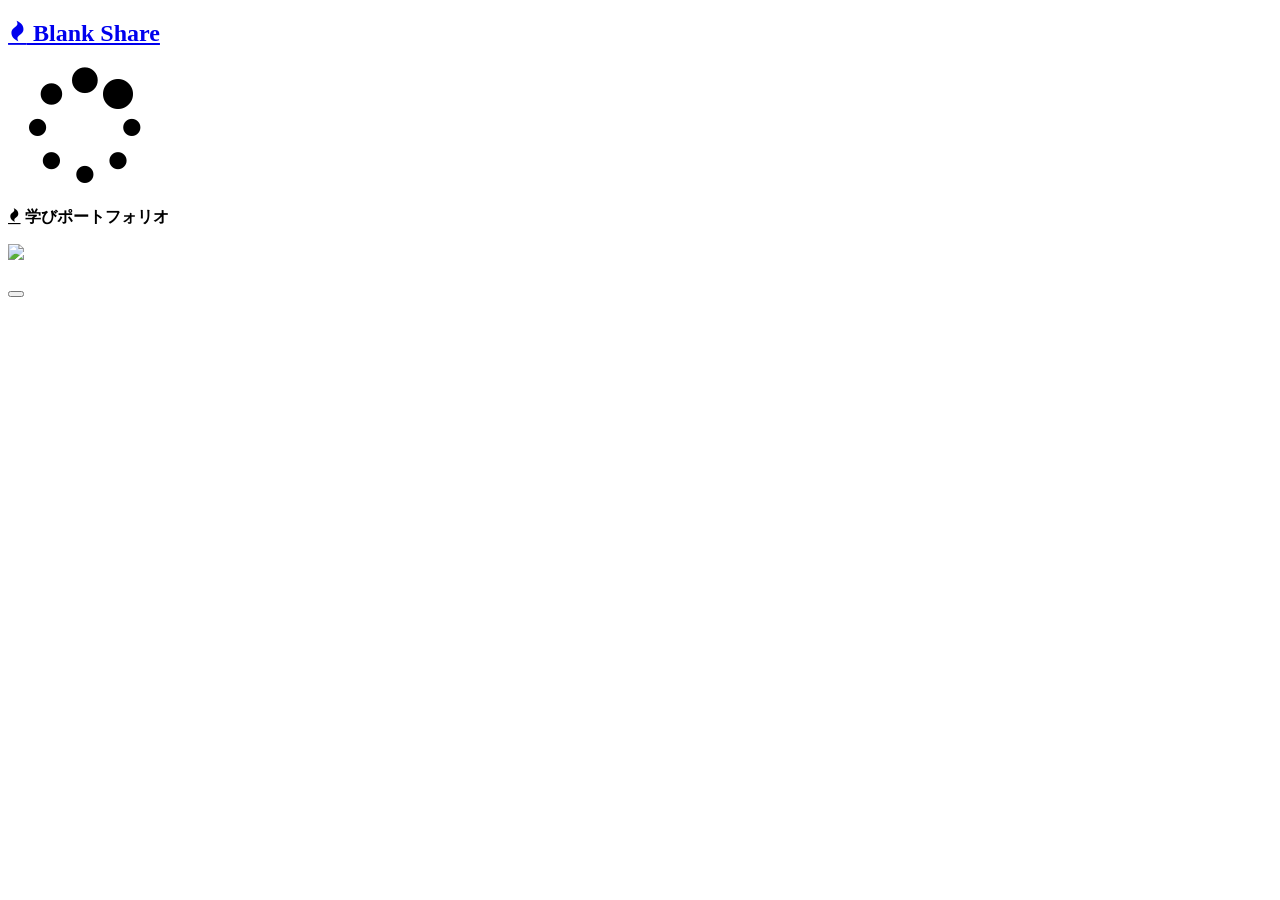
==== public/index.html @ eb274ba1 "added prototype files" ====
<!doctype html>
<html lang="en">
<head>
  <meta charset="utf-8" />
  <meta http-equiv="X-UA-Compatible" content="IE=edge" />
  <title>Blank Share</title>
  <link rel="icon" type="image/x-icon" href="/favicon.ico" />
	<link rel="stylesheet" href="https://maxcdn.bootstrapcdn.com/font-awesome/4.7.0/css/font-awesome.min.css" />
  <link rel="stylesheet" href="/css/bulma.css" />
  <link rel="stylesheet" href="/css/index.css" />
  <!--[if lt IE 9]>
    <script src="https://cdnjs.cloudflare.com/ajax/libs/html5shiv/3.7.3/html5shiv.js"></script>
  <![endif]-->
  <meta name="viewport" content="width=device-width, initial-scale=1" />
</head>
<body>

<nav class="nav">
  <div class="container">
    <div class="nav-left">
      <a id="logo-button" class="nav-item" href="#">
        <h1 class="title">
          <span class="icon is-medium">
            <i class="fa fa-fire"></i>
          </span>
          Blank Share
        </h1>
      </a>
    </div>
    <div class="nav-right">

      <span id="newPost-button" class="nav-item"  style="display:none;">
        <a class="button">
          <span class="icon">
            <i class="fa fa-plus"></i>
          </span>
          <span>New Activity</span>
        </a>
      </span>
      <span id="signOut" class="nav-item" style="display:none;">
        <a id="" class="button">
          <span class="icon">
            <i class="fa fa-sign-out"></i>
          </span>
          <span>Logout</span>
        </a>
      </span>
    </div>
  </div>
</nav>

<section id="loading-section" class="hero is-fullheight">
  <div class="hero-body">
    <div class="container">
      <div id="loading-block" class="has-text-centered" style="display:block;">
        <h1 class="title">
          <i class="fa fa-spinner fa-pulse fa-5x fa-fw"></i>
          <span class="sr-only">Loading...</span>
        </h1>
      </div>
    </div>
  </div>
</section>

<section id="login-section" class="hero is-fullheight" style="display:none;">
  <div class="hero-body">
    <div class="container">
      <div class="column is-8 is-offset-2">
        <h1 class="title">Login</h1>
        <form onsubmit="return false;">
          <div class="box">
            <label class="label">Account ID</label>
            <p class="control has-icon">
              <input id="email" class="input" type="text" placeholder="tanaka">
              <span class="icon">
                <i class="fa fa-envelope"></i>
              </span>
            </p>
            <label class="label">Password</label>
            <p class="control has-icon">
              <input id="password" class="input" type="password" placeholder="●●●●●●●">
              <span class="icon">
                <i class="fa fa-key"></i>
              </span>
            </p>
            <p class="control">
              <div id="login-message" class="notification is-danger" style="display:none;">
                <button class="delete" onclick="this.parentNode.style.display = 'none';"></button>
                <span id="login-message-text"></span>
              </div>
            </p>
            <hr>
            <p class="control">
              <button id="signIn" type="submit" class="button is-primary">Login</button>
            </p>
          </div>
        </form>
      </div>
    </div>
  </div>
</section>

<section id="main-section" class="hero" style="display:none;">
</section>

<section id="main-body-section" class="section" style="display:none;">

  <div class="container">
    <div class="columns is-mobile" style="display:none;">
      <div class="column is-quater-tablet is-half-mobile">
        <p class="control">
          <span class="select is-fullwidth">
            <select>
              <option>学年</option>
              <option value="gk">年長</option>
              <option value="g1">小1</option>
              <option value="g2">小2</option>
              <option value="g3">小3</option>
              <option value="g4">小4</option>
              <option value="g5">小5</option>
              <option value="g6">小6</option>
              <option value="g7">中1</option>
              <option value="g8">中2</option>
              <option value="g9">中3</option>
              <option value="g10">高1</option>
              <option value="g11">高2</option>
              <option value="g12">高3</option>
            </select>
          </span>
        </p>
      </div>
      <div class="column is-quater-tablet is-half-mobile">
        <p class="control">
          <span class="select is-fullwidth">
            <select>
              <option>教科</option>
              <option>総合</option>
              <option>算数・数学</option>
              <option>理科</option>
              <option>音楽</option>
              <option>図工・技術・家庭科</option>
              <option>体育</option>
              <option>国語</option>
              <option>社会</option>
              <option>英語</option>
            </select>
          </span>
        </p>
      </div>
      <div class="column is-quater-tablet is-half-mobile">
        <p class="control">
          <span class="select is-fullwidth">
            <select>
              <option>時間数</option>
              <option>45分</option>
              <option>90分</option>
            </select>
          </span>
        </p>
      </div>
      <div class="column is-quater-tablet is-half-mobile">
        <p class="control">
          <span class="select is-fullwidth">
            <select>
              <option>必要物品</option>
              <option>With options</option>
            </select>
          </span>
        </p>
      </div>
    </div>
    <div class="columns is-mobile is-multiline" id="posts-block">
      <div class="column is-fullwidth has-text-centered">
        <a class="button is-link is-loading is-large">&nbsp;</a>
      </div>
    </div>
  </div>
</section>

<section id="detail-header-section" class="hero is-warning" style="display:none;">
  <div class="hero-body cardheader is-text-centered">
    <div class="container">
      <div class="columns is-multiline">
        <div class="column is-12">
          <div class="is-pulled-right">
            <button id="editPost-button" class="button" href="javascript:void(0);" style="display:none;" onclick="main">
              <span class="icon">
                <i class="fa fa-pencil"></i>
              </span>
              <span>Edit</span>
            </button>
          </div>
          <h1 id="postTitle" class="title"></h1>
        </div>
        <div class="column has-text-centered">
          <img id="postFileImg">
        </div>
        <div class="column">
          <table class="table">
            <tbody>
              <tr>
                <td class="is-icon">
                  <a href="#">
                    <i class="fa fa-users"></i>
                  </a>
                </td>
                <td>学年</td>
                <td>小学校4年生</td>
              </tr>
              <tr>
                <td class="is-icon">
                  <a href="#">
                    <i class="fa fa-leanpub"></i>
                  </a>
                </td>
                <td>教科</td>
                <td>理科</td>
              </tr>
              <tr>
                <td class="is-icon">
                  <a href="#">
                    <i class="fa fa-calendar"></i>
                  </a>
                </td>
                <td>時間数</td>
                <td>2時間(45分×2)</td>
              </tr>
            </tbody>
          </table>
          <span id="postCreatedAt"></span>
        </div>
      </div>
    </div>
  </div>
</section>

<section id="detail-body-section" class="section" style="display:none;">
  <div class="container">

    <div class="columns is-multiline">
      <div class="column is-12">
        <div class="content is-medium">
          <input id="postId-hidden" type="hidden">
          <div id="article-block"></div>
        </div>
      </div>
      <div class="column is-12">
        <div class="tabs is-boxed is-medium">
          <ul>
            <li class="is-active">
              <a>
                <span class="icon is-small">
                  <i class="fa fa-tasks"></i>
                </span>
                <span>まとめムービー</span>
              </a>
            </li>
          </ul>
        </div>
      </div>
      <div class="column is-12">
        <figure class="video">
          <iframe id="movie" src="about:blank" frameborder="0" allowfullscreen></iframe>
        </figure>
      </div>
    </div>

    <div class="columns is-multiline">
      <div class="column is-12">
        <div class="tabs is-boxed is-medium">
          <ul>
            <li class="is-active">
              <a>
                <span class="icon is-small">
                  <i class="fa fa-tasks"></i>
                </span>
                <span>各班の活動</span>
              </a>
            </li>
          </ul>
        </div>
      </div>
    </div>

    <div class="columns is-multiline" id="groups-block">
      <div class="column is-fullwidth has-text-centered">
        <a class="button is-link is-loading is-large">&nbsp;</a>
      </div>
    </div>

    <div class="columns is-multiline">
      <div class="column is-1">
        <span id="newGroup-button" style="display:none;">
          <a class="button">
            <span class="icon">
              <i class="fa fa-plus"></i>
            </span>
            <span>New Group</span>
          </a>
        </span>
      </div>
    </div>

    <div class="tabs is-boxed is-medium" style="display:none;">
      <ul>
        <li class="is-active"><a>Comments</a></li>
      </ul>
    </div>
    <div id="comment-block" style="display:none;">
      <div id="comments"></div>
      <hr>
      <div>
        <article class="media">
          <figure class="media-left">
            <p class="icon is-large">
              <i class="fa fa-user-circle-o"></i>
            </p>
          </figure>
          <div class="media-content">
            <p class="control">
              <textarea id="comment-text" class="textarea" placeholder="Add a comment..."></textarea>
            </p>
            <p class="control">
              <button id="postComment-button" class="button is-primary">Post comment</button>
            </p>
          </div>
        </article>
      </div>
    </div>
  </div>
</section>

<section id="group-header-section" class="hero is-success" style="display:none;">
  <div class="hero-body">
    <div class="container">
      <div class="columns is-multiline">
        <div class="column is-12">
          <div class="is-pulled-right">
            <button id="editGroup-button" class="button" style="display:none;">
              <span class="icon">
                <i class="fa fa-pencil"></i>
              </span>
              <span>Edit</span>
            </button>
          </div>
          <h1 id="groupSubTitle" class="subtitle"></h1>
          <h1 id="groupTitle" class="title"></h1>
        </div>
      </div>
    </div>

  </div>
</section>

<section id="group-body-section" class="section" style="display:none;">
  <div class="container">
    <div class="columns is-multiline">
      <div class="column is-12">
        <div class="content is-medium">
          <input id="groupId-hidden" type="hidden">
          <div id="group-article-block"></div>
        </div>
        <div class="tabs is-boxed is-medium">
          <ul>
            <li class="is-active">
              <a>
                <span class="icon is-small">
                  <i class="fa fa-tasks"></i>
                </span>
                <span>デザインシートと作品</span>
              </a>
            </li>
          </ul>
        </div>
      </div>

      <div class="column is-6">
        <img id="groupFileImg" style="border:1px solid gray;">
      </div>
      <div class="column is-6">
        <figure class="video">
          <iframe id="group-movie" src="about:blank" frameborder="0" allowfullscreen></iframe>
        </figure>
      </div>
    </div>

    <div class="tabs is-boxed is-medium" style="display:none;">
      <ul>
        <li class="is-active"><a>Comments</a></li>
      </ul>
    </div>
    <div id="group-comment-block" style="display:none;">
      <div id="group-comments"></div>
      <hr>
      <div>
        <article class="media">
          <figure class="media-left">
            <p class="icon is-large">
              <i class="fa fa-user-circle-o"></i>
            </p>
          </figure>
          <div class="media-content">
            <p class="control">
              <textarea id="group-comment-text" class="textarea" placeholder="Add a comment..."></textarea>
            </p>
            <p class="control">
              <button id="groupComment-button" class="button is-primary">Post comment</button>
            </p>
          </div>
        </article>
      </div>
    </div>
  </div>
</section>

<section id="newPost-section" class="section" style="display:none;">
  <div class="container">
    <form id="newPost-form" onsubmit="return false;">
      <div class="columns is-multiline">
        <div class="column is-half">
          <label class="label">Title</label>
          <p class="control">
            <input id="title-input" class="input" type="text" placeholder="Title">
          </p>
          <label class="label">Tags</label>
          <p class="control">
            <input id="tags-input" class="input" type="text" placeholder="Tags separated by comma(,)">
          </p>
          <label class="label">学年</label>
          <p class="control">
            <span class="select">
              <select id="grade-input">
                <option value="4">4年生</option>
                <option value="5">5年生</option>
              </select>
            </span>
          </p>
          <label class="label">教科</label>
          <p class="control">
            <span class="select">
              <select id="subject-input">
                <option value="science">理科</option>
                <option value="math">算数</option>
              </select>
            </span>
          </p>
          <label class="label">実施日</label>
          <p class="control">
            <input id="date-input" class="input" type="date">
          </p>
          <label class="label">まとめ動画 URL(Youtube)</label>
          <p class="control">
            <input id="movie-input" class="input" type="url" placeholder="https://www.youtube.com/watch?v=AAAAAAAAAAA">
          </p>
        </div>
        <div class="column is-half">
          <label class="label">Image</label>
          <p class="control">
            <input id="file-input" type="file" accept="image/*,capture=camera">
          </p>
          <label class="label">Image Display Style</label>
          <p class="control">
            <label class="radio">
              <input id="display-input-cover" type="radio" name="display" value="cover">
              Cover
            </label>
            <label class="radio">
              <input id="display-input-contain" type="radio" name="display" value="contain" checked>
              Contain
            </label>
          </p>
          <p>
            <figure class="image is-2by1">
              <img id="postFile">
            </figure>
          </p>
        </div>
        <div class="column is-fullwidth">
          <label class="label">Article</label>
          <p class="control">
            <textarea id="article-input" class="textarea" placeholder="Textarea"></textarea>
          </p>
          <p class="control">
            <div id="newPost-message" class="notification is-danger" style="display:none;">
              <button class="delete" onclick="this.parentNode.style.display = 'none';"></button>
              <span id="newPost-message-text"></span>
            </div>
          </p>
          <hr>
          <p class="control">
            <button id="post-button" type="submit" class="button is-primary">Post</button>
          </p>
        </div>
      </div>
    </form>
  </div>
</section>

<section id="newGroup-section" class="section" style="display:none;">
  <div class="container">
    <form id="newGroup-form" onsubmit="return false;">
      <div class="columns is-multiline">
        <div class="column is-half">
          <label class="label">Title</label>
          <p class="control">
            <input id="group-title-input" class="input" type="text" placeholder="Title">
          </p>
          <label class="label">制作物動画 URL(Youtube)</label>
          <p class="control">
            <input id="group-movie-input" class="input" type="url" placeholder="https://www.youtube.com/watch?v=AAAAAAAAAAA">
          </p>
        </div>

        <div class="column is-half">
          <label class="label">Image</label>
          <p class="control">
            <input id="group-file-input" type="file" accept="image/*,capture=camera">
          </p>
          <label class="label">Image Display Style</label>
          <p class="control">
            <label class="radio">
              <input id="group-display-input-cover" type="radio" name="display" value="cover">
              Cover
            </label>
            <label class="radio">
              <input id="group-display-input-contain" type="radio" name="display" value="contain" checked>
              Contain
            </label>
          </p>
          <p>
            <figure class="image is-2by1">
              <img id="group-postFile">
            </figure>
          </p>
        </div>
        <div class="column is-fullwidth">
          <label class="label">Article</label>
          <p class="control">
            <textarea id="group-article-input" class="textarea" placeholder="Textarea"></textarea>
          </p>
          <p class="control">
            <div id="newGroup-message" class="notification is-danger" style="display:none;">
              <button class="delete" onclick="this.parentNode.style.display = 'none';"></button>
              <span id="newGroup-message-text"></span>
            </div>
          </p>
          <hr>
          <p class="control">
            <button id="group-post-button" type="submit" class="button is-primary">Post</button>
          </p>
        </div>
      </div>
    </form>
  </div>
</section>

<footer class="footer">
  <div class="container">
    <div class="content has-text-centered">
      <p>
        <span class="icon">
          <i class="fa fa-fire"></i>
        </span>
        <strong>学びポートフォリオ</strong>
      </p>
    </div>
  </div>
</footer>

<div id="imgmodal-block" class="modal">
  <div id="imgmodal-bg" class="modal-background"></div>
  <div class="modal-content">
    <p class="image">
      <img id="imgmodal-image" src="http://bulma.io/images/placeholders/1280x960.png">
    </p>
  </div>
  <button class="modal-close"></button>
</div>

<script src="https://www.gstatic.com/firebasejs/3.6.7/firebase.js"></script>
<script src="//cdn.tinymce.com/4/tinymce.min.js"></script>
<script src="/js/initfb.js"></script>
<script src="/js/auth.js"></script>
<script src="/js/tool.js"></script>
<script src="/js/main.js"></script>
<script src="/js/main_const.js"></script>
<script src="/js/main_auth.js"></script>
<script src="/js/main_private.js"></script>
<script src="/js/controllers/showPostList.js"></script>
<script src="/js/controllers/showEditPost.js"></script>
<script src="/js/controllers/postNew.js"></script>
<script src="/js/controllers/postNewGroup.js"></script>
<script src="/js/controllers/showPostDetail.js"></script>
<script src="/js/controllers/showNewGroup.js"></script>
<script src="/js/controllers/showEditGroup.js"></script>
<script src="/js/controllers/showNewPost.js"></script>
<script src="/js/controllers/showGroupDetail.js"></script>
<script src="/js/controllers/openGroup.js"></script>
<script src="/js/controllers/showCommentList.js"></script>
<script src="/js/controllers/showEditPost.js"></script>
<script>
  // var console = { log: function() {} };
  window.onload = function() {
    window.tool = new Tool();
    window.main = new Main();
    window.fbAuth = new FbAuth(main.fbAuthCallback.bind(main), main.fbAuthOpts(main));
  };
</script>
</body>
</html>
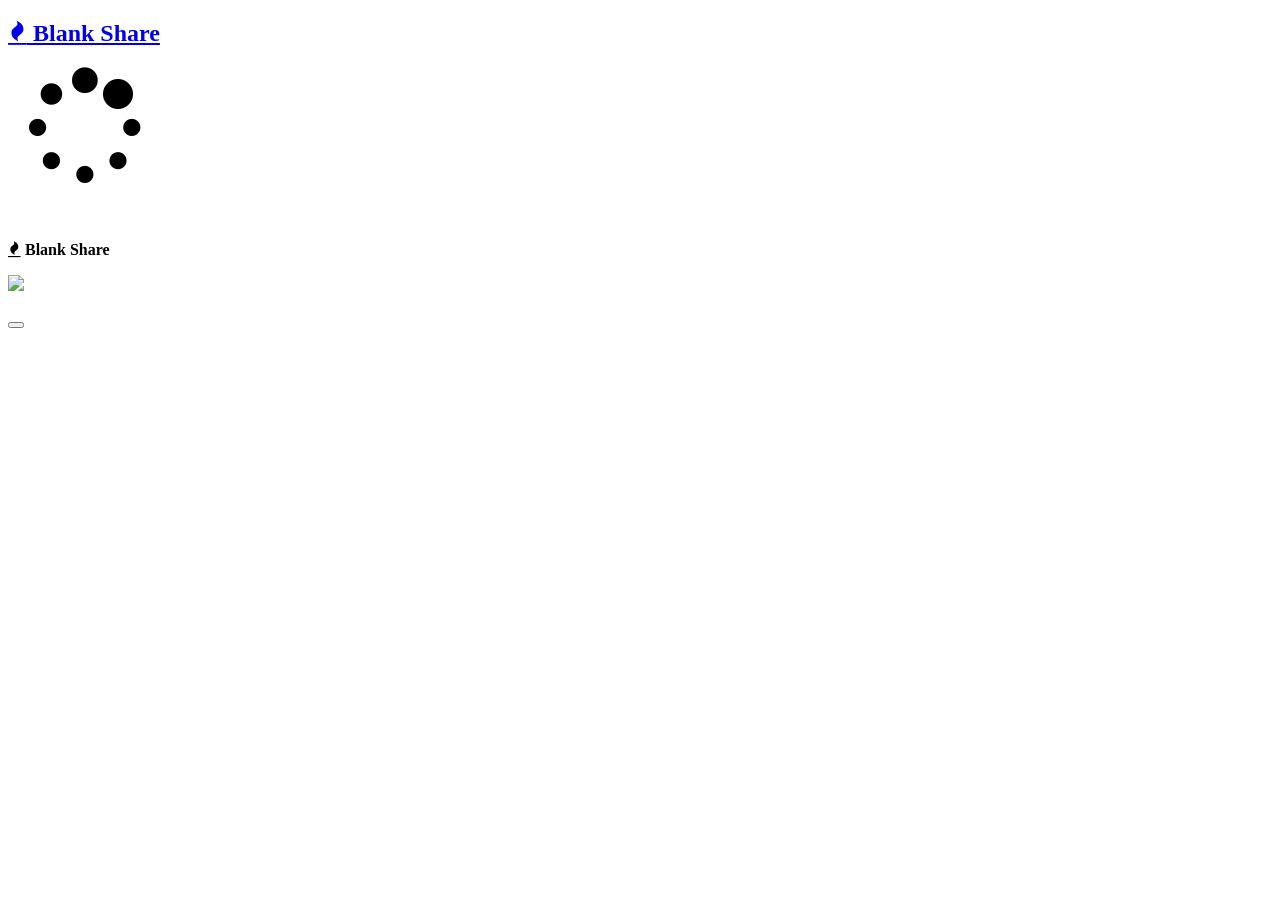
==== commit efed538a: "updated ui" ====
--- a/public/index.html
+++ b/public/index.html
@@ -103,11 +103,11 @@
 <section id="main-section" class="hero" style="display:none;">
 </section>
 
-<section id="main-body-section" class="section" style="display:none;">
+<section id="main-body-section" class="section" style="display:block;">
 
   <div class="container">
     <div class="columns is-mobile" style="display:none;">
-      <div class="column is-quater-tablet is-half-mobile">
+      <div class="column is-4-tablet is-6-mobile">
         <p class="control">
           <span class="select is-fullwidth">
             <select>
@@ -123,13 +123,13 @@
               <option value="g8">中2</option>
               <option value="g9">中3</option>
               <option value="g10">高1</option>
-              <option value="g11">高2</option>
+              <option value="g11" selected>高2</option>
               <option value="g12">高3</option>
             </select>
           </span>
         </p>
       </div>
-      <div class="column is-quater-tablet is-half-mobile">
+      <div class="column is-4-tablet is-6-mobile">
         <p class="control">
           <span class="select is-fullwidth">
             <select>
@@ -147,27 +147,6 @@
           </span>
         </p>
       </div>
-      <div class="column is-quater-tablet is-half-mobile">
-        <p class="control">
-          <span class="select is-fullwidth">
-            <select>
-              <option>時間数</option>
-              <option>45分</option>
-              <option>90分</option>
-            </select>
-          </span>
-        </p>
-      </div>
-      <div class="column is-quater-tablet is-half-mobile">
-        <p class="control">
-          <span class="select is-fullwidth">
-            <select>
-              <option>必要物品</option>
-              <option>With options</option>
-            </select>
-          </span>
-        </p>
-      </div>
     </div>
     <div class="columns is-mobile is-multiline" id="posts-block">
       <div class="column is-fullwidth has-text-centered">
@@ -192,42 +171,12 @@
           </div>
           <h1 id="postTitle" class="title"></h1>
         </div>
-        <div class="column has-text-centered">
-          <img id="postFileImg">
-        </div>
-        <div class="column">
-          <table class="table">
-            <tbody>
-              <tr>
-                <td class="is-icon">
-                  <a href="#">
-                    <i class="fa fa-users"></i>
-                  </a>
-                </td>
-                <td>学年</td>
-                <td>小学校4年生</td>
-              </tr>
-              <tr>
-                <td class="is-icon">
-                  <a href="#">
-                    <i class="fa fa-leanpub"></i>
-                  </a>
-                </td>
-                <td>教科</td>
-                <td>理科</td>
-              </tr>
-              <tr>
-                <td class="is-icon">
-                  <a href="#">
-                    <i class="fa fa-calendar"></i>
-                  </a>
-                </td>
-                <td>時間数</td>
-                <td>2時間(45分×2)</td>
-              </tr>
-            </tbody>
-          </table>
-          <span id="postCreatedAt"></span>
+        <div class="column is-12">
+          <div class="content is-medium">
+            <input id="postId-hidden" type="hidden">
+            <div id="article-block"></div>
+            <div id="post-tags" class="tags"></div>
+          </div>
         </div>
       </div>
     </div>
@@ -239,65 +188,9 @@
 
     <div class="columns is-multiline">
       <div class="column is-12">
-        <div class="content is-medium">
-          <input id="postId-hidden" type="hidden">
-          <div id="article-block"></div>
-        </div>
-      </div>
-      <div class="column is-12">
-        <div class="tabs is-boxed is-medium">
-          <ul>
-            <li class="is-active">
-              <a>
-                <span class="icon is-small">
-                  <i class="fa fa-tasks"></i>
-                </span>
-                <span>まとめムービー</span>
-              </a>
-            </li>
-          </ul>
-        </div>
-      </div>
-      <div class="column is-12">
-        <figure class="video">
-          <iframe id="movie" src="about:blank" frameborder="0" allowfullscreen></iframe>
+        <figure class="image">
+          <img id="postFileImg">
         </figure>
-      </div>
-    </div>
-
-    <div class="columns is-multiline">
-      <div class="column is-12">
-        <div class="tabs is-boxed is-medium">
-          <ul>
-            <li class="is-active">
-              <a>
-                <span class="icon is-small">
-                  <i class="fa fa-tasks"></i>
-                </span>
-                <span>各班の活動</span>
-              </a>
-            </li>
-          </ul>
-        </div>
-      </div>
-    </div>
-
-    <div class="columns is-multiline" id="groups-block">
-      <div class="column is-fullwidth has-text-centered">
-        <a class="button is-link is-loading is-large">&nbsp;</a>
-      </div>
-    </div>
-
-    <div class="columns is-multiline">
-      <div class="column is-1">
-        <span id="newGroup-button" style="display:none;">
-          <a class="button">
-            <span class="icon">
-              <i class="fa fa-plus"></i>
-            </span>
-            <span>New Group</span>
-          </a>
-        </span>
       </div>
     </div>
 
@@ -426,49 +319,13 @@
           <p class="control">
             <input id="tags-input" class="input" type="text" placeholder="Tags separated by comma(,)">
           </p>
-          <label class="label">学年</label>
-          <p class="control">
-            <span class="select">
-              <select id="grade-input">
-                <option value="4">4年生</option>
-                <option value="5">5年生</option>
-              </select>
-            </span>
-          </p>
-          <label class="label">教科</label>
-          <p class="control">
-            <span class="select">
-              <select id="subject-input">
-                <option value="science">理科</option>
-                <option value="math">算数</option>
-              </select>
-            </span>
-          </p>
-          <label class="label">実施日</label>
-          <p class="control">
-            <input id="date-input" class="input" type="date">
-          </p>
-          <label class="label">まとめ動画 URL(Youtube)</label>
-          <p class="control">
-            <input id="movie-input" class="input" type="url" placeholder="https://www.youtube.com/watch?v=AAAAAAAAAAA">
-          </p>
         </div>
         <div class="column is-half">
           <label class="label">Image</label>
           <p class="control">
             <input id="file-input" type="file" accept="image/*,capture=camera">
           </p>
-          <label class="label">Image Display Style</label>
-          <p class="control">
-            <label class="radio">
-              <input id="display-input-cover" type="radio" name="display" value="cover">
-              Cover
-            </label>
-            <label class="radio">
-              <input id="display-input-contain" type="radio" name="display" value="contain" checked>
-              Contain
-            </label>
-          </p>
+          <input id="display-input-cover" type="hidden" name="display" value="cover">
           <p>
             <figure class="image is-2by1">
               <img id="postFile">
@@ -476,7 +333,7 @@
           </p>
         </div>
         <div class="column is-fullwidth">
-          <label class="label">Article</label>
+          <label class="label">Description</label>
           <p class="control">
             <textarea id="article-input" class="textarea" placeholder="Textarea"></textarea>
           </p>
@@ -504,10 +361,6 @@
           <label class="label">Title</label>
           <p class="control">
             <input id="group-title-input" class="input" type="text" placeholder="Title">
-          </p>
-          <label class="label">制作物動画 URL(Youtube)</label>
-          <p class="control">
-            <input id="group-movie-input" class="input" type="url" placeholder="https://www.youtube.com/watch?v=AAAAAAAAAAA">
           </p>
         </div>
 
@@ -534,7 +387,7 @@
           </p>
         </div>
         <div class="column is-fullwidth">
-          <label class="label">Article</label>
+          <label class="label">Description</label>
           <p class="control">
             <textarea id="group-article-input" class="textarea" placeholder="Textarea"></textarea>
           </p>
@@ -561,7 +414,7 @@
         <span class="icon">
           <i class="fa fa-fire"></i>
         </span>
-        <strong>学びポートフォリオ</strong>
+        <strong>Blank Share</strong>
       </p>
     </div>
   </div>
@@ -571,7 +424,7 @@
   <div id="imgmodal-bg" class="modal-background"></div>
   <div class="modal-content">
     <p class="image">
-      <img id="imgmodal-image" src="http://bulma.io/images/placeholders/1280x960.png">
+      <img id="imgmodal-image" src="javascript:void();">
     </p>
   </div>
   <button class="modal-close"></button>
